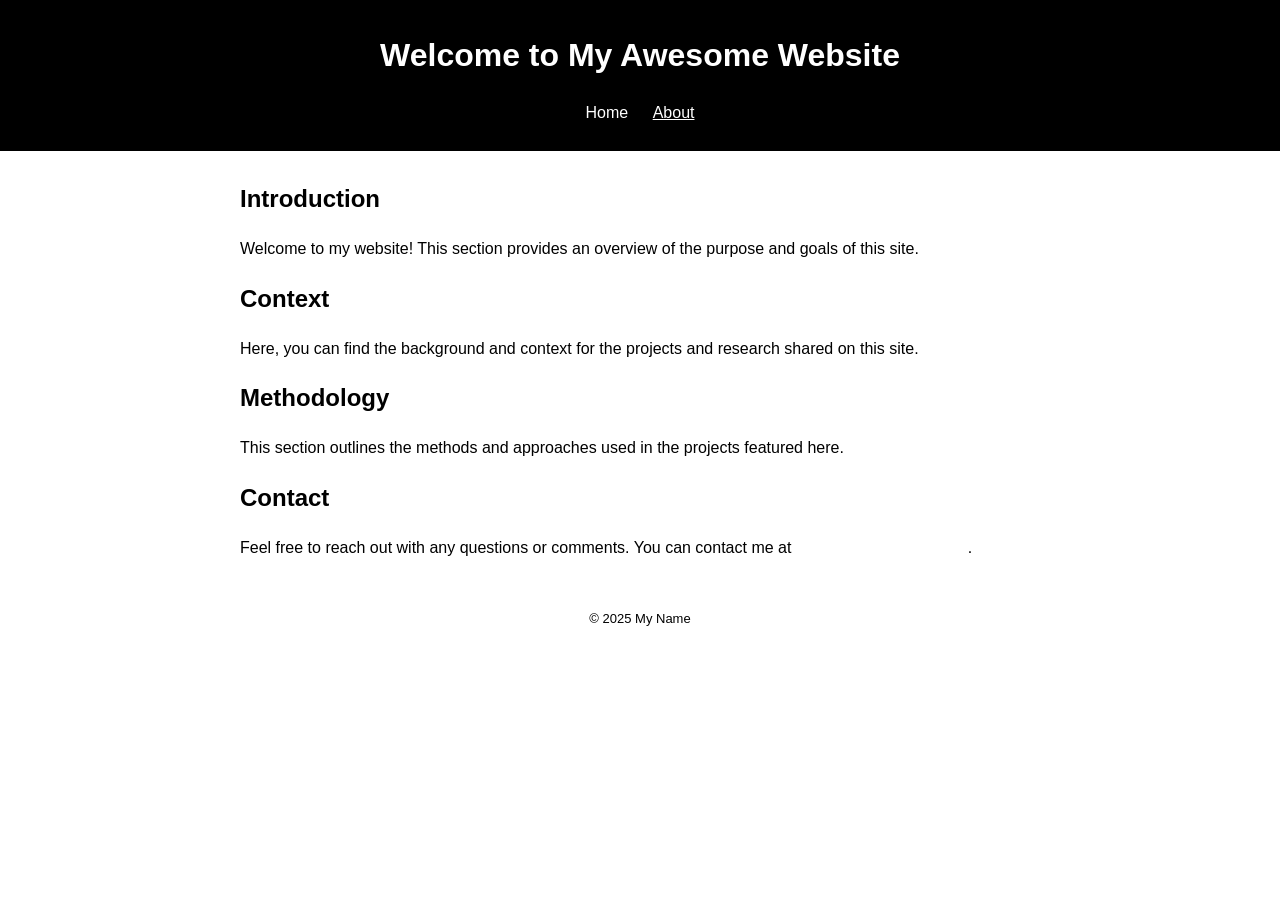
==== index.html @ f272c065 "first commit of my website" ====
<!DOCTYPE html>
<html lang="en">
  <head>
    <title>My Awesome Website</title>
    <link rel="stylesheet" href="css/style.css">
    <style>
      body {
        font-family: sans-serif;
        line-height: 1.5;
        margin: 0; /* override default margin */
      }
      header {
        padding: 10px;
        text-align: center;
        background-color: black;
        color: white;
      }
      main {
        padding: 10px;
        max-width: 800px;
        margin: 0 auto; /* no vertical margin, equal horizontal margins  */
      }
      footer {
        text-align: center;
        padding: 10px;
        font-size: small;
      }
      nav ul {
        list-style-type: none; /* remove bullets */
        padding: 0;
      }
      nav ul li {
        display: inline; /* display list items in a single line instead of a column */
        margin: 0 10px;
      }
    </style>
  </head>
  <body>
    <header>
      <h1>Welcome to My Awesome Website</h1>
      <nav>
        <ul>
          <li>Home</li>
          <li>
            <a href="about.html">
            About
          </a>
        </li>
        </ul>
      </nav>
    </header>

    <main>
      <section>
        <h2>Introduction</h2>
        <p>
          Welcome to my website! This section provides an overview of the purpose and goals of this site.
        </p>
      </section>

      <section>
        <h2>Context</h2>
        <p>
          Here, you can find the background and context for the projects and research shared on this site.
        </p>
      </section>

      <section>
        <h2>Methodology</h2>
        <p>
          This section outlines the methods and approaches used in the projects featured here.
        </p>
      </section>

      <section>
        <h2>Contact</h2>
        <p>
          Feel free to reach out with any questions or comments. You can contact me at <a href="mailto:example@example.com">example@example.com</a>.
        </p>
      </section>
    </main>

    <footer>
      <p>&copy; 2025 My Name</p>
    </footer>
  </body>
</html>
---- css/style.css ----
body {
    font-family: sans-serif;
    line-height: 1.5;
    margin: 0; /* override default margin */
  }
  header {
    padding: 10px;
    text-align: center;
    background-color: black;
    color: white;
  }
  main {
    padding: 10px;
    max-width: 800px;
    margin: 0 auto; /* no vertical margin, equal horizontal margins  */
  }
  footer {
    text-align: center;
    padding: 10px;
    font-size: small;
  }
  nav ul {
    list-style-type: none; /* remove bullets */
    padding: 0;
  }
  nav ul li {
    display: inline; /* display list items in a single line instead of a column */
    margin: 0 10px;
  }
  a {
    color: white;
  }
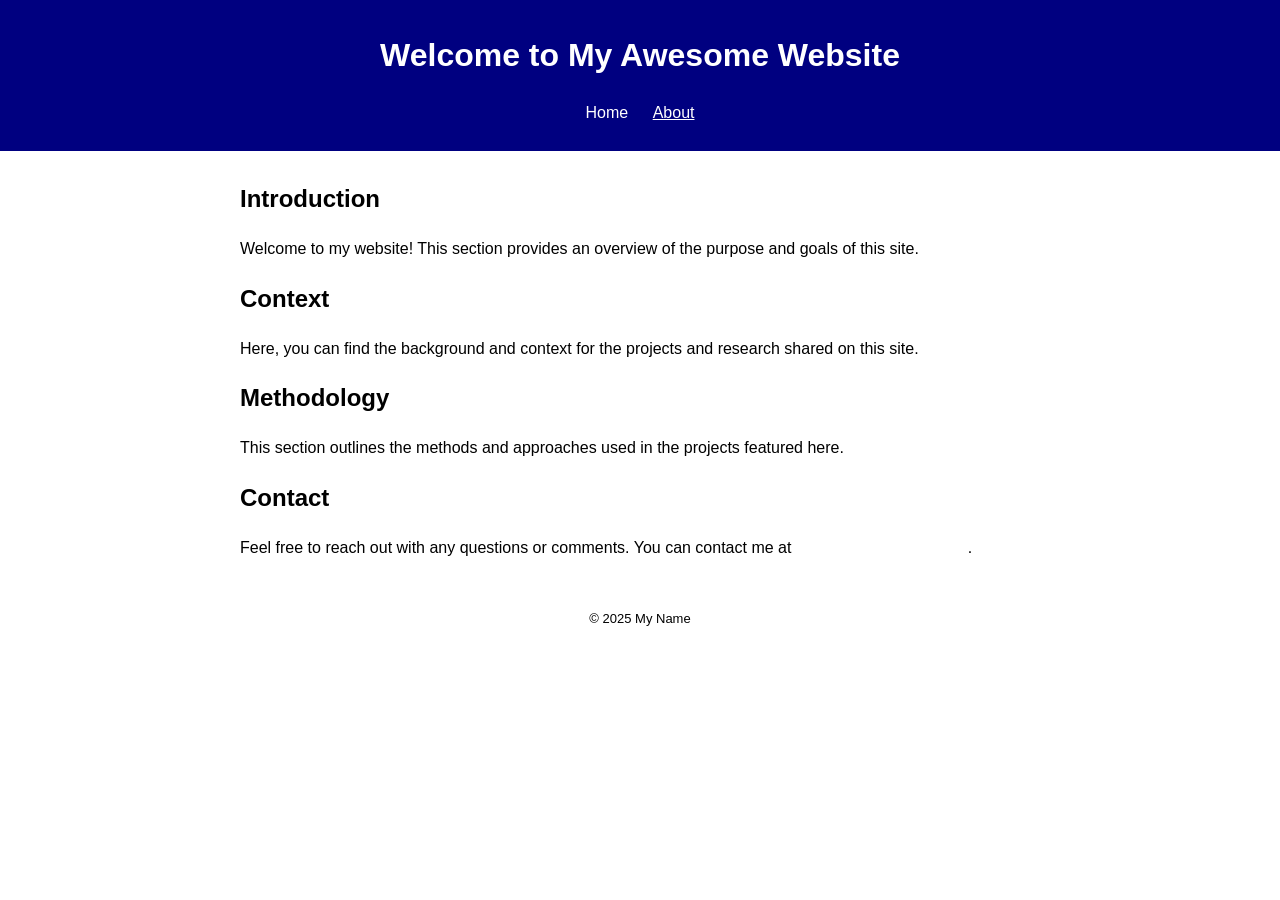
==== commit 04fa60ef: "remove style from index" ====
--- a/index.html
+++ b/index.html
@@ -3,37 +3,6 @@
   <head>
     <title>My Awesome Website</title>
     <link rel="stylesheet" href="css/style.css">
-    <style>
-      body {
-        font-family: sans-serif;
-        line-height: 1.5;
-        margin: 0; /* override default margin */
-      }
-      header {
-        padding: 10px;
-        text-align: center;
-        background-color: black;
-        color: white;
-      }
-      main {
-        padding: 10px;
-        max-width: 800px;
-        margin: 0 auto; /* no vertical margin, equal horizontal margins  */
-      }
-      footer {
-        text-align: center;
-        padding: 10px;
-        font-size: small;
-      }
-      nav ul {
-        list-style-type: none; /* remove bullets */
-        padding: 0;
-      }
-      nav ul li {
-        display: inline; /* display list items in a single line instead of a column */
-        margin: 0 10px;
-      }
-    </style>
   </head>
   <body>
     <header>
--- a/css/style.css
+++ b/css/style.css
@@ -6,7 +6,7 @@
   header {
     padding: 10px;
     text-align: center;
-    background-color: black;
+    background-color: navy;
     color: white;
   }
   main {
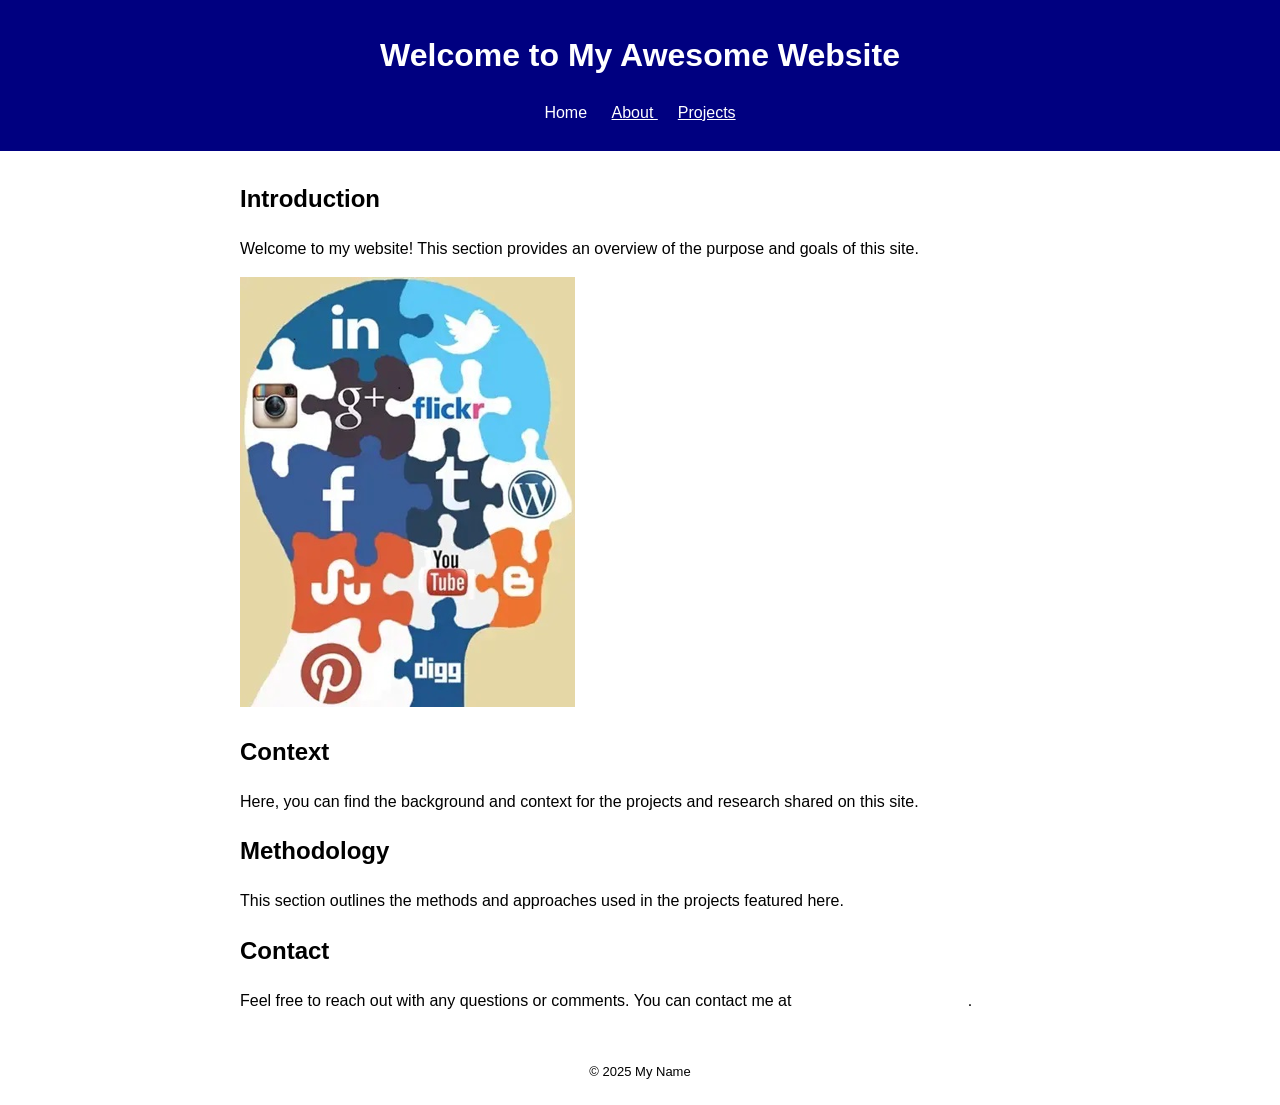
==== commit a27dcf9b: "initial commit" ====
--- a/index.html
+++ b/index.html
@@ -15,6 +15,9 @@
             About
           </a>
         </li>
+          <li>
+            <a href="projects.html">Projects</a>
+          </li>
         </ul>
       </nav>
     </header>
@@ -25,6 +28,7 @@
         <p>
           Welcome to my website! This section provides an overview of the purpose and goals of this site.
         </p>
+        <img src="assets/images/Picture1.png" alt="Schema Diagram">
       </section>
 
       <section>
--- a/css/style.css
+++ b/css/style.css
@@ -29,4 +29,7 @@
   }
   a {
     color: white;
+  }
+  img {
+    max-width: 700px;
   }
